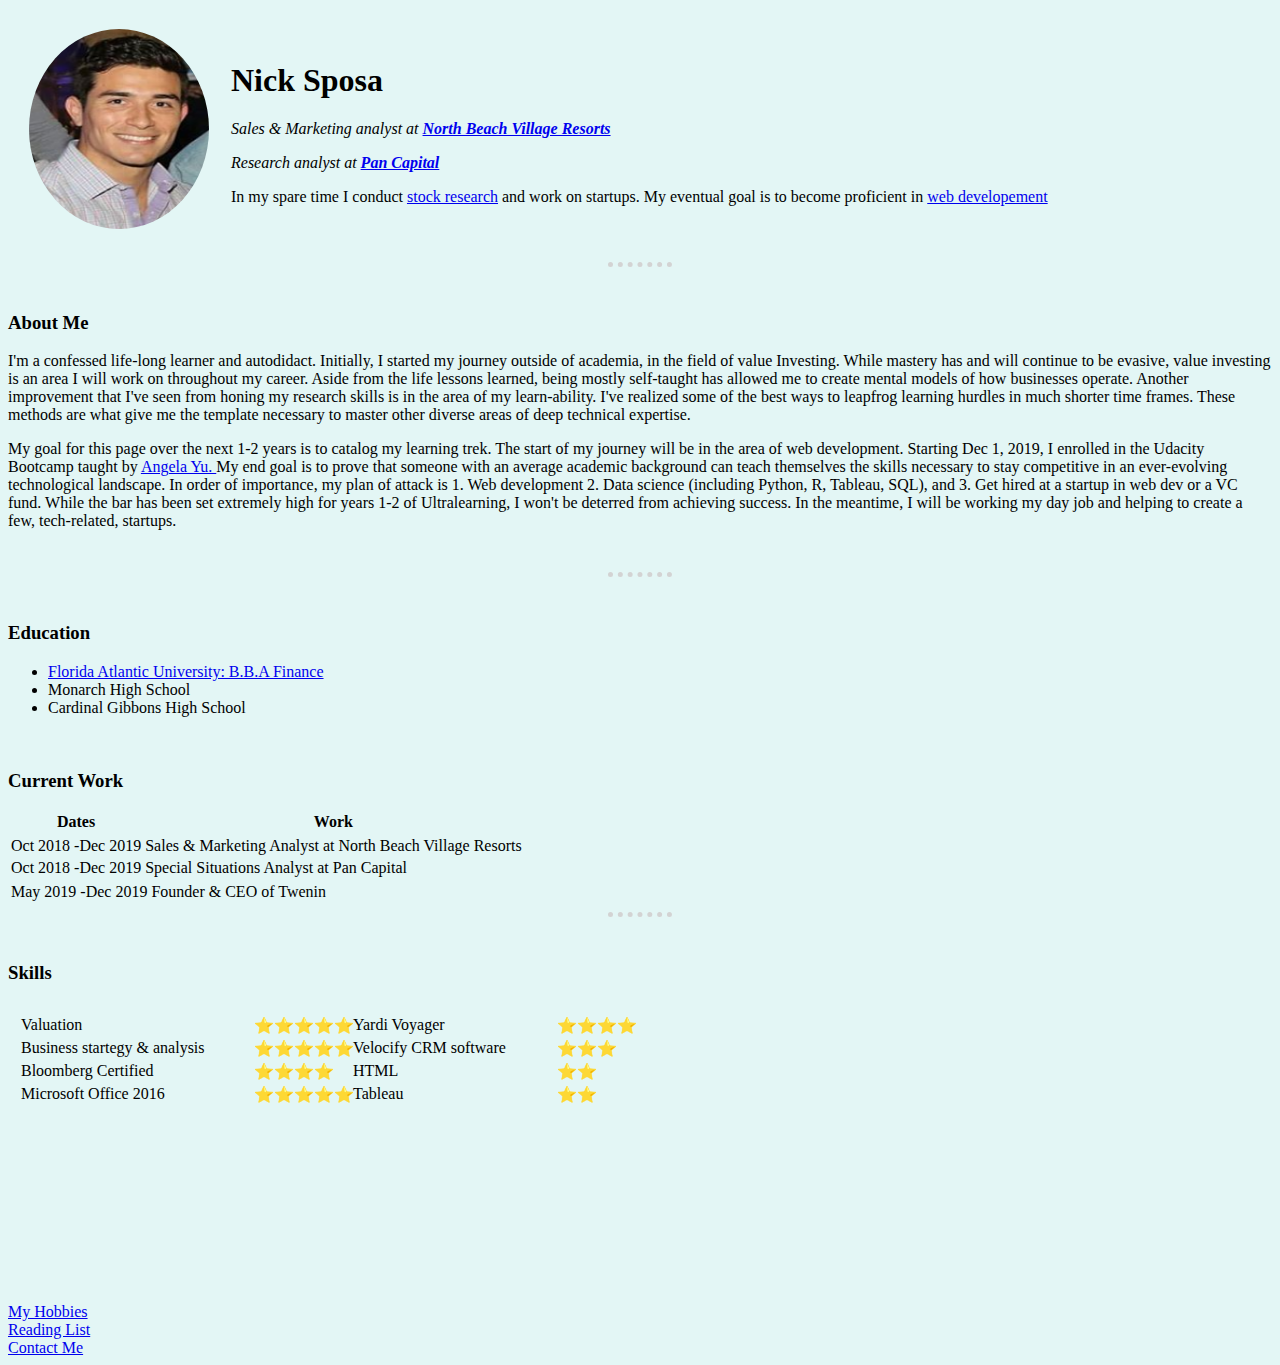
==== index.html @ 9299f6bd "Update index.html" ====
<!DOCTYPE html>
<html lang="en" dir="ltr">

<head>
  <meta charset="utf-8">
  <title> Nick's Personal Site</title>
  <style>
    body {
      background-color: #e3f6f5;
    }

    hr {
      background-color: #e3f6f5;
      border-style: none;
      border-top-style:dotted;
      width: 5%;
      border-color: lightgrey;
      border-width: 5px;
    }
  </style>


</head>

<body>
  <table cellspacing="20">
    <tr>
      <td><img src="nickpic.png" width="180" height="200" alt="Nick Sposa Pic"</td> <td>
        <h1> Nick Sposa</h1>
        <p><em>Sales & Marketing analyst at <strong><a href="https://northbeachvillageresort.com/">North Beach Village Resorts</a></strong></em></p>
        <p><em>Research analyst at <strong><a href="http://www.pancapital.com/">Pan Capital</a></strong></em></p>
      <p>In my spare time I conduct <a href="https://seekingalpha.com/author/fourth-green-investments#regular_articles">stock research</a> and work on startups. My eventual goal is to become proficient in
        <a href="https://github.com/nsposa">web developement</a></p>
      </td>
    </tr>
  </table>
  <style>
    img {
      border-radius: 50%;
    }
  </style>
  <hr>
  <br>
  <h3>About Me</h3>
  <p>I'm a confessed life-long learner and autodidact. Initially, I started my journey outside of academia, in the field of value Investing.
    While mastery has and will continue to be evasive, value investing is an area I will work on throughout my career. Aside from the life lessons learned, being
    mostly self-taught has allowed me to create mental models of how businesses operate. Another improvement that I've seen from honing my research skills is in the area of
    my learn-ability. I've realized some of the best ways to leapfrog learning hurdles in much shorter time frames. These methods are what give me the template necessary to master other diverse areas of deep technical expertise.</p>

  <p>My goal for this page over the next 1-2 years is to catalog my learning trek. The start of my journey will be in the area of web development. Starting Dec 1, 2019, I enrolled in the Udacity Bootcamp taught by <a
      href="https://www.udemy.com/user/4b4368a3-b5c8-4529-aa65-2056ec31f37e/">Angela Yu. </a>
    My end goal is to prove that someone with an average academic background can teach themselves the skills necessary to stay competitive in an ever-evolving technological landscape. In order of importance, my plan of attack is
    1. Web development 2. Data science (including Python, R, Tableau, SQL), and 3. Get hired at a startup in web dev or a VC fund.
    While the bar has been set extremely high for years 1-2 of Ultralearning, I won't be deterred from achieving success. In the meantime, I will be working my day job and helping to create a few, tech-related, startups.</p>
<br>
  <hr>
  <br>
  <h3>Education</h3>
  <ul style="list-style-type:disc;">

    <li><a href="https://business.fau.edu/">Florida Atlantic University: B.B.A Finance</a></li>
    <li>Monarch High School</li>
    <li>Cardinal Gibbons High School</li>
  </ul>
  <br>
  <h3>Current Work</h3>
  <table>
    <thead>
      <tr>
        <th>Dates</th>
        <th>Work</th>

      </tr>
    </thead>
    <tbody>
      <tr>

      </tr>
    </tbody>

    <tr>
      <td>Oct 2018 -Dec 2019</td>
      <td>Sales & Marketing Analyst at North Beach Village Resorts</td>
    </tr>
    <tr>
      <td>Oct 2018 -Dec 2019</td>
      <td>Special Situations Analyst at Pan Capital</td>
    </tr>
  </table>
  <table>
    <tr>
      <td>May 2019 -Dec 2019</td>
      <td>Founder & CEO of Twenin</td>
    </tr>

  </table>
  <html>

  <head>
    <meta name="viewport" content="width=device-width, initial-scale=1">
    <style>
      * {
        box-sizing: border-box;
      }

      /* Create two equal columns that floats next to each other */
      .column {
        float: left;
        width: 50%;
        padding: 10px;
        height: 300px;
        /* Should be removed. Only for demonstration */
      }

      /* Clear floats after the columns */
      .row:after {
        content: "";
        display: table;
        clear: both;
      }
    </style>
  </head>

  <body>
<hr>
<br>
    <h3>Skills</h3>
    <div class="row">
      <div class="column">
        <table>
          <tr>
            <td>Valuation
            <td <p style="text-indent: 45px">&#11088;&#11088;&#11088;&#11088;&#11088;</td>
          </tr>
          <tr>
            <td>Business startegy & analysis
            <td <p style="text-indent: 45px">&#11088;&#11088;&#11088;&#11088;&#11088</td>
          </tr>
          <tr>
            <td>Bloomberg Certified
            <td <p style="text-indent: 45px">&#11088;&#11088;&#11088;&#11088;</td>
          </tr>
          <tr>
            <td>Microsoft Office 2016
            <td <p style="text-indent: 45px">&#11088;&#11088;&#11088;&#11088;&#11088</td>
          </tr>
        </table>
      </div>
      <div class="column">
        <thead>
          <table>
            <tr>
              <td <p style="text-indent: -300px">Yardi Voyager</td>
              <td <p style="text-indent: -100px">&#11088;&#11088;&#11088;&#11088;</td>
            </tr>
            <tr>
              <td <p style="text-indent: -300px">Velocify CRM software</td>
              <td <p style="text-indent: -100px">&#11088;&#11088;&#11088;</td>
            </tr>
            <tr>
              <td <p style="text-indent: -300px">HTML</td>
              <td <p style="text-indent: -100px">&#11088;&#11088;</td>
            </tr>
            <tr>
              <td <p style="text-indent: -300px">Tableau</td>
              <td <p style="text-indent: -100px">&#11088;&#11088;</td>
            </tr>
          </table>
      </div>
      <a href="hobbies.HTML">My Hobbies</a>
      <br>
      <a href="booklist.html">Reading List</a>
      <br>
      <a href="contact.HTML">Contact Me</a>


  </body>

  </html>
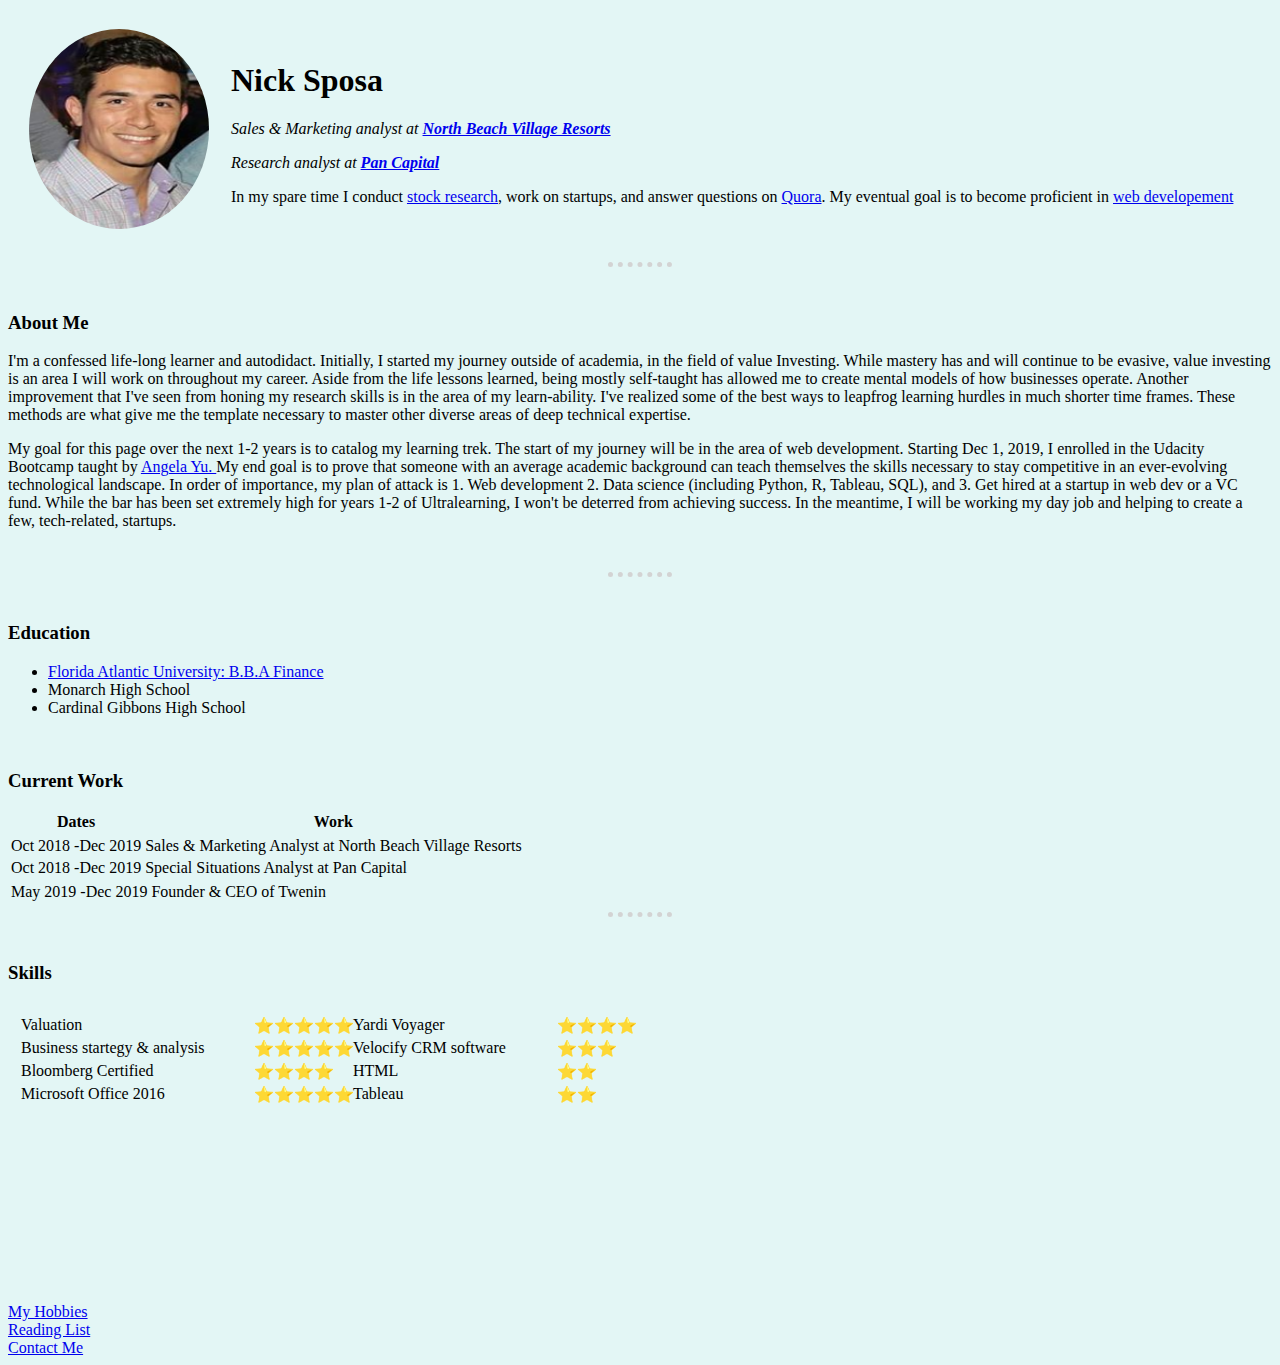
==== commit 61633da5: "Update index.html" ====
--- a/index.html
+++ b/index.html
@@ -29,7 +29,7 @@
         <h1> Nick Sposa</h1>
         <p><em>Sales & Marketing analyst at <strong><a href="https://northbeachvillageresort.com/">North Beach Village Resorts</a></strong></em></p>
         <p><em>Research analyst at <strong><a href="http://www.pancapital.com/">Pan Capital</a></strong></em></p>
-      <p>In my spare time I conduct <a href="https://seekingalpha.com/author/fourth-green-investments#regular_articles">stock research</a> and work on startups. My eventual goal is to become proficient in
+      <p>In my spare time I conduct <a href="https://seekingalpha.com/author/fourth-green-investments#regular_articles">stock research</a>, work on startups, and answer questions on <a href="https://www.quora.com/profile/Nick-Sposa-1">Quora</a>. My eventual goal is to become proficient in
         <a href="https://github.com/nsposa">web developement</a></p>
       </td>
     </tr>
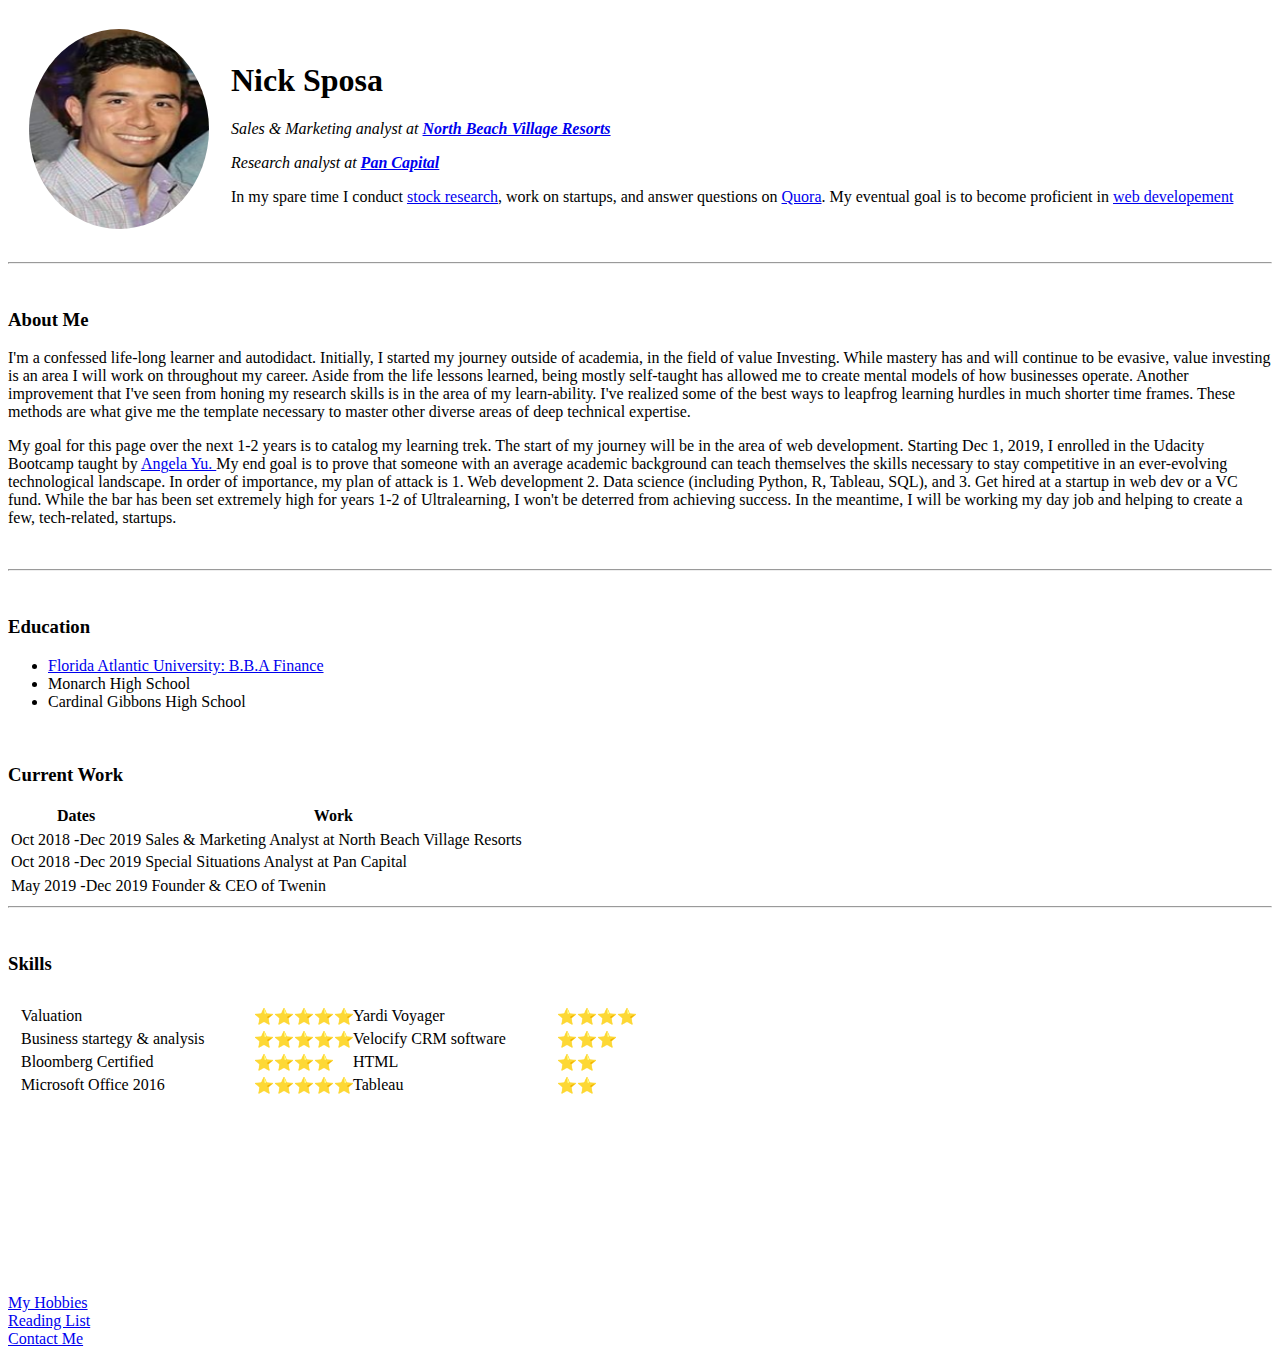
==== commit 13fd20c2: "Update index.html" ====
--- a/index.html
+++ b/index.html
@@ -4,21 +4,7 @@
 <head>
   <meta charset="utf-8">
   <title> Nick's Personal Site</title>
-  <style>
-    body {
-      background-color: #e3f6f5;
-    }
-
-    hr {
-      background-color: #e3f6f5;
-      border-style: none;
-      border-top-style:dotted;
-      width: 5%;
-      border-color: lightgrey;
-      border-width: 5px;
-    }
-  </style>
-
+  
 
 </head>
 
@@ -26,6 +12,7 @@
   <table cellspacing="20">
     <tr>
       <td><img src="nickpic.png" width="180" height="200" alt="Nick Sposa Pic"</td> <td>
+      <link rel="stylesheet" href="css/master.css">
         <h1> Nick Sposa</h1>
         <p><em>Sales & Marketing analyst at <strong><a href="https://northbeachvillageresort.com/">North Beach Village Resorts</a></strong></em></p>
         <p><em>Research analyst at <strong><a href="http://www.pancapital.com/">Pan Capital</a></strong></em></p>
@@ -124,6 +111,7 @@
   <body>
 <hr>
 <br>
+    <link rel="stylesheet" href="css/master.css">
     <h3>Skills</h3>
     <div class="row">
       <div class="column">
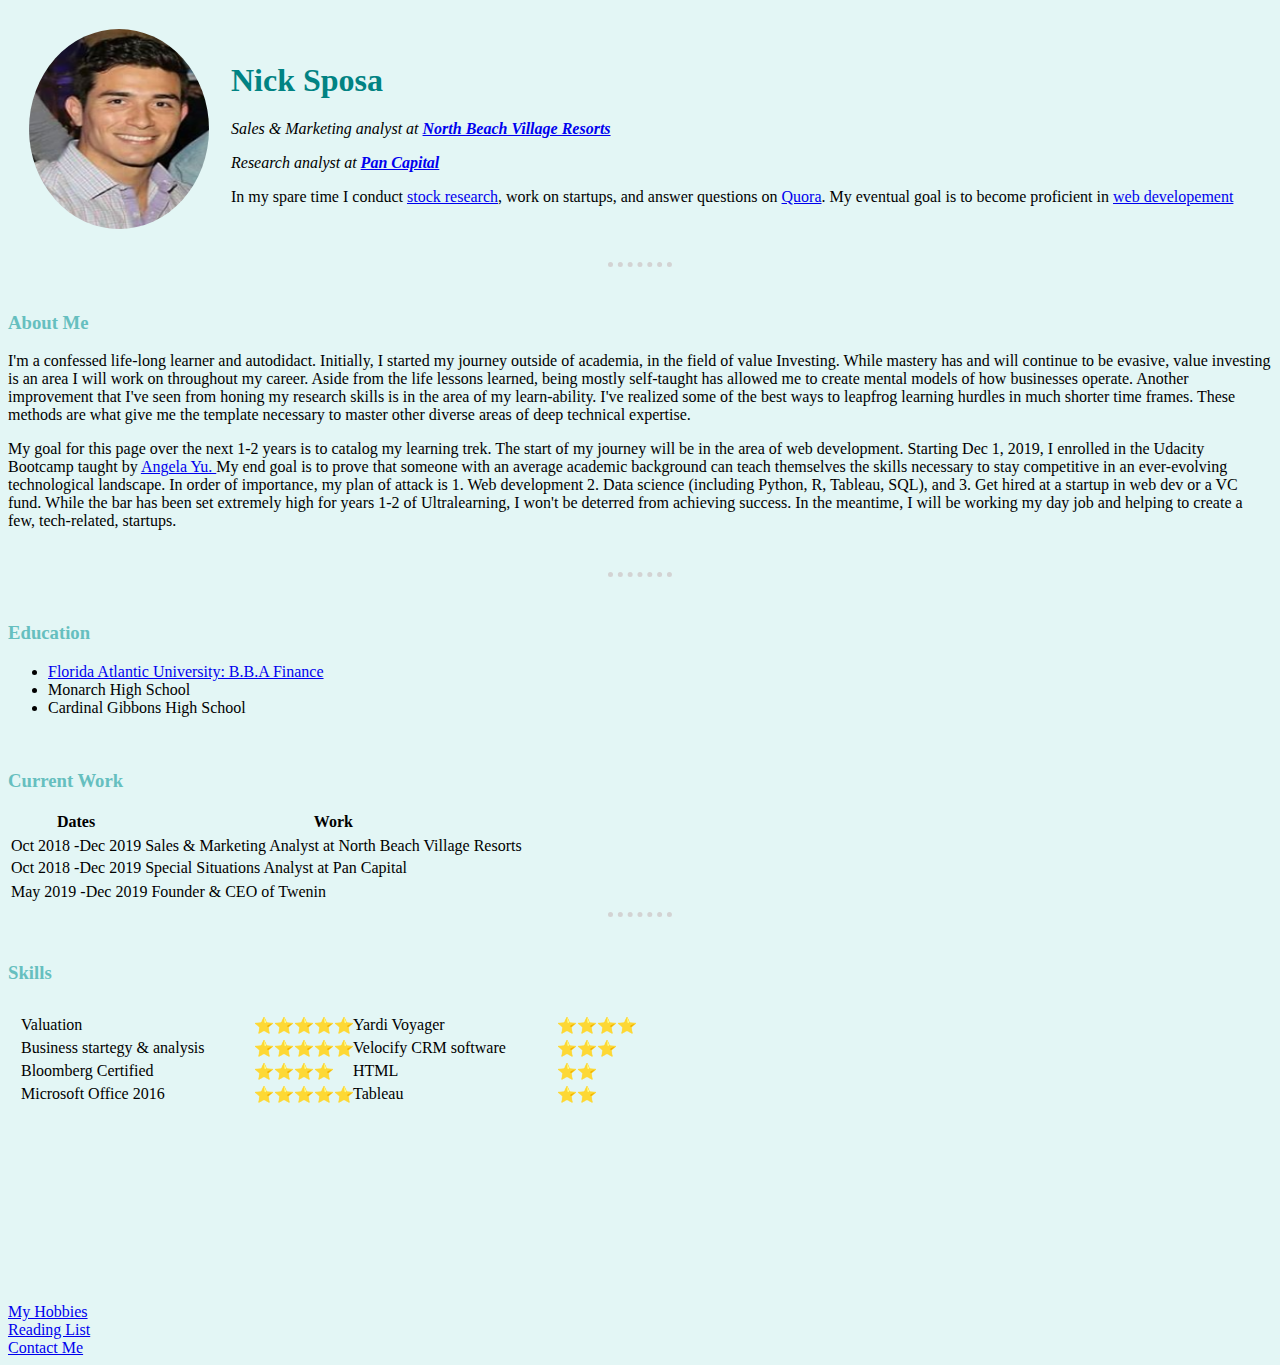
==== commit 2a884003: "Update index.html" ====
--- a/index.html
+++ b/index.html
@@ -6,13 +6,15 @@
   <title> Nick's Personal Site</title>
   
 
+  
+  
 </head>
 
 <body>
   <table cellspacing="20">
     <tr>
       <td><img src="nickpic.png" width="180" height="200" alt="Nick Sposa Pic"</td> <td>
-      <link rel="stylesheet" href="css/master.css">
+      <link rel="stylesheet" href="styles.css">
         <h1> Nick Sposa</h1>
         <p><em>Sales & Marketing analyst at <strong><a href="https://northbeachvillageresort.com/">North Beach Village Resorts</a></strong></em></p>
         <p><em>Research analyst at <strong><a href="http://www.pancapital.com/">Pan Capital</a></strong></em></p>
@@ -111,7 +113,7 @@
   <body>
 <hr>
 <br>
-    <link rel="stylesheet" href="css/master.css">
+    <link rel="stylesheet" href="styles.css">
     <h3>Skills</h3>
     <div class="row">
       <div class="column">
--- a/styles.css
+++ b/styles.css
@@ -0,0 +1,19 @@
+body {
+  background-color: #e3f6f5;
+}
+
+hr {
+  background-color: #e3f6f5;
+  border-style: none;
+  border-top-style:dotted;
+  width: 5%;
+  border-color: lightgrey;
+  border-width: 5px;
+}
+
+h1{
+  color: #018383;
+}
+h3{
+  color: #66bfbf;
+}
--- a/styles.css
+++ b/styles.css
@@ -0,0 +1,19 @@
+body {
+  background-color: #e3f6f5;
+}
+
+hr {
+  background-color: #e3f6f5;
+  border-style: none;
+  border-top-style:dotted;
+  width: 5%;
+  border-color: lightgrey;
+  border-width: 5px;
+}
+
+h1{
+  color: #018383;
+}
+h3{
+  color: #66bfbf;
+}
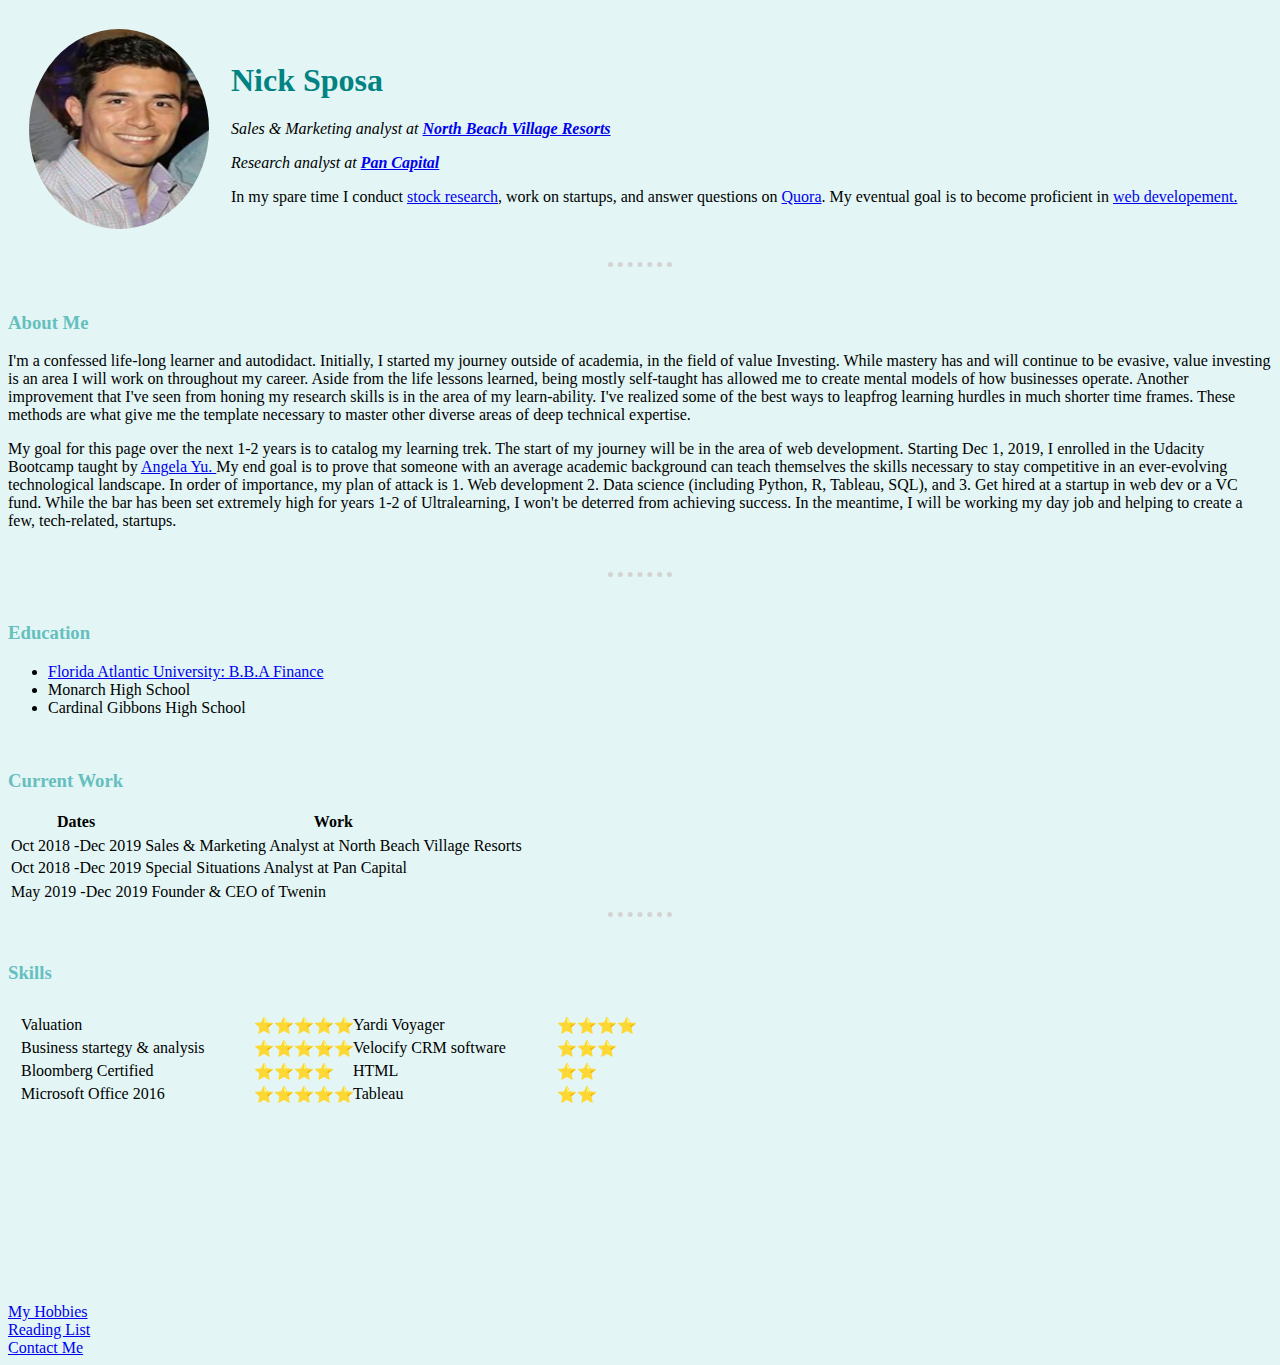
==== commit d26a6d7d: "Update index.html" ====
--- a/index.html
+++ b/index.html
@@ -19,7 +19,7 @@
         <p><em>Sales & Marketing analyst at <strong><a href="https://northbeachvillageresort.com/">North Beach Village Resorts</a></strong></em></p>
         <p><em>Research analyst at <strong><a href="http://www.pancapital.com/">Pan Capital</a></strong></em></p>
       <p>In my spare time I conduct <a href="https://seekingalpha.com/author/fourth-green-investments#regular_articles">stock research</a>, work on startups, and answer questions on <a href="https://www.quora.com/profile/Nick-Sposa-1">Quora</a>. My eventual goal is to become proficient in
-        <a href="https://github.com/nsposa">web developement</a></p>
+        <a href="https://github.com/nsposa">web developement.</a></p>
       </td>
     </tr>
   </table>
@@ -157,6 +157,7 @@
             </tr>
           </table>
       </div>
+      <link rel="stylesheet" href="styles.css">
       <a href="hobbies.HTML">My Hobbies</a>
       <br>
       <a href="booklist.html">Reading List</a>
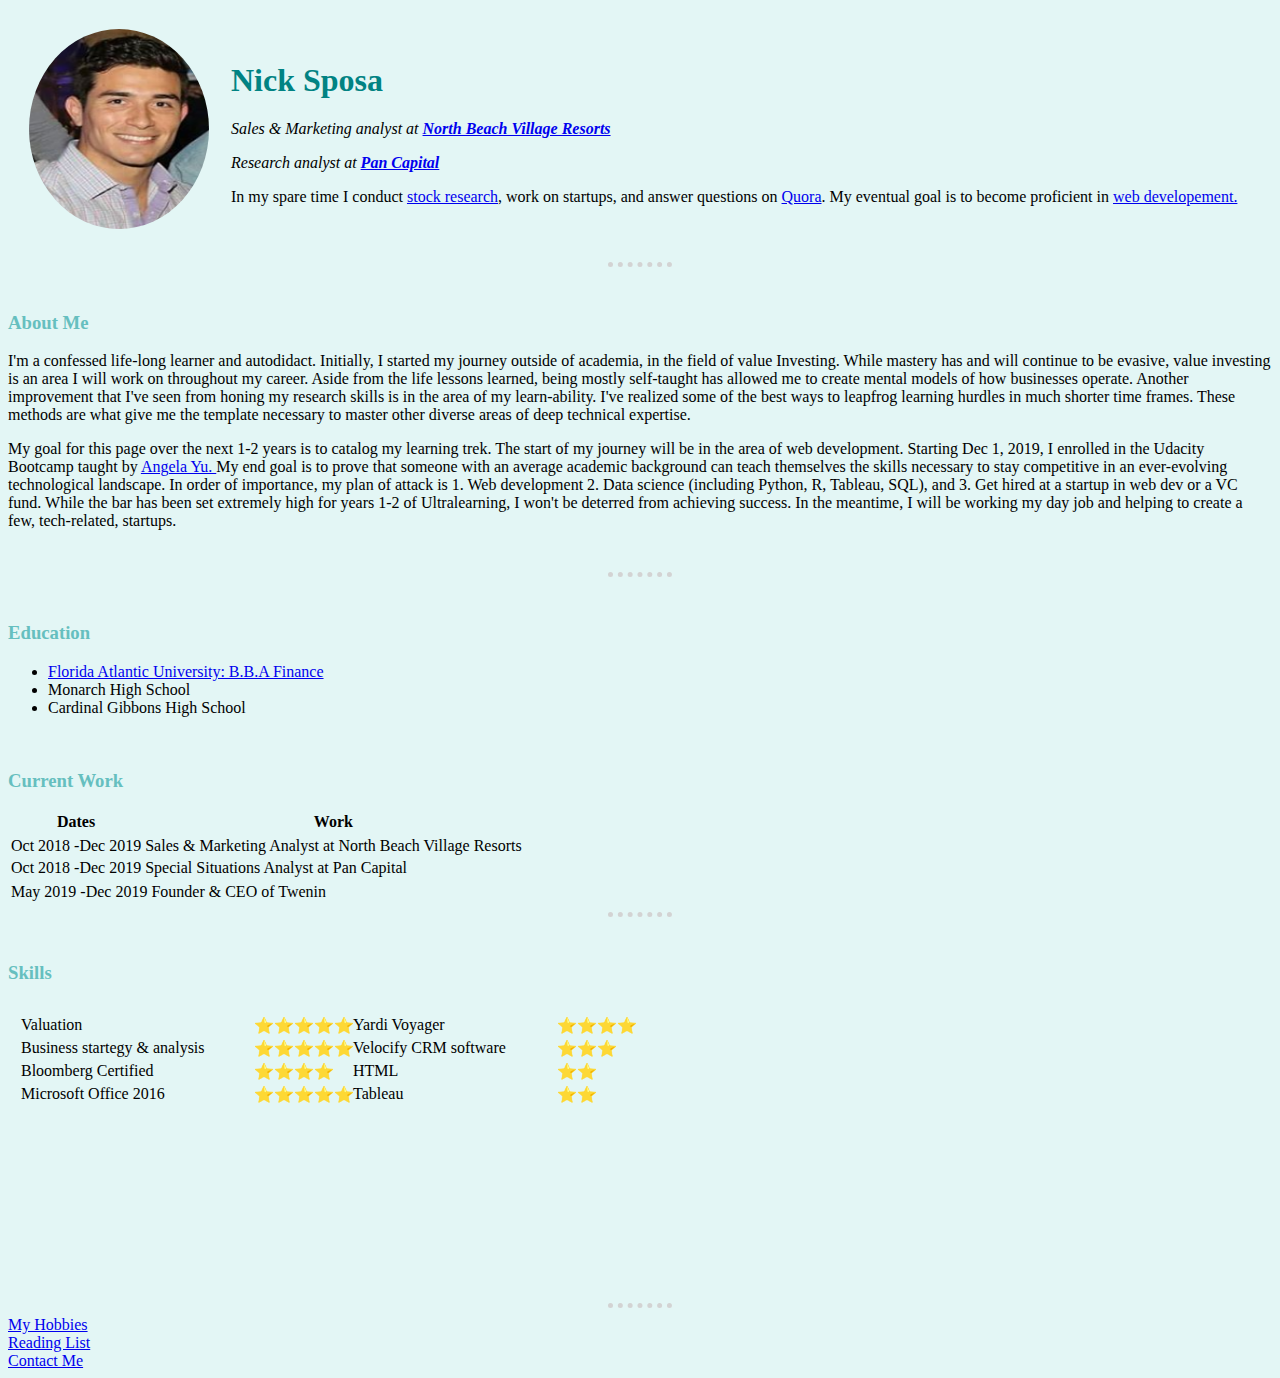
==== commit 9abeece0: "Update index.html" ====
--- a/index.html
+++ b/index.html
@@ -157,6 +157,7 @@
             </tr>
           </table>
       </div>
+      <hr>
       <link rel="stylesheet" href="styles.css">
       <a href="hobbies.HTML">My Hobbies</a>
       <br>
